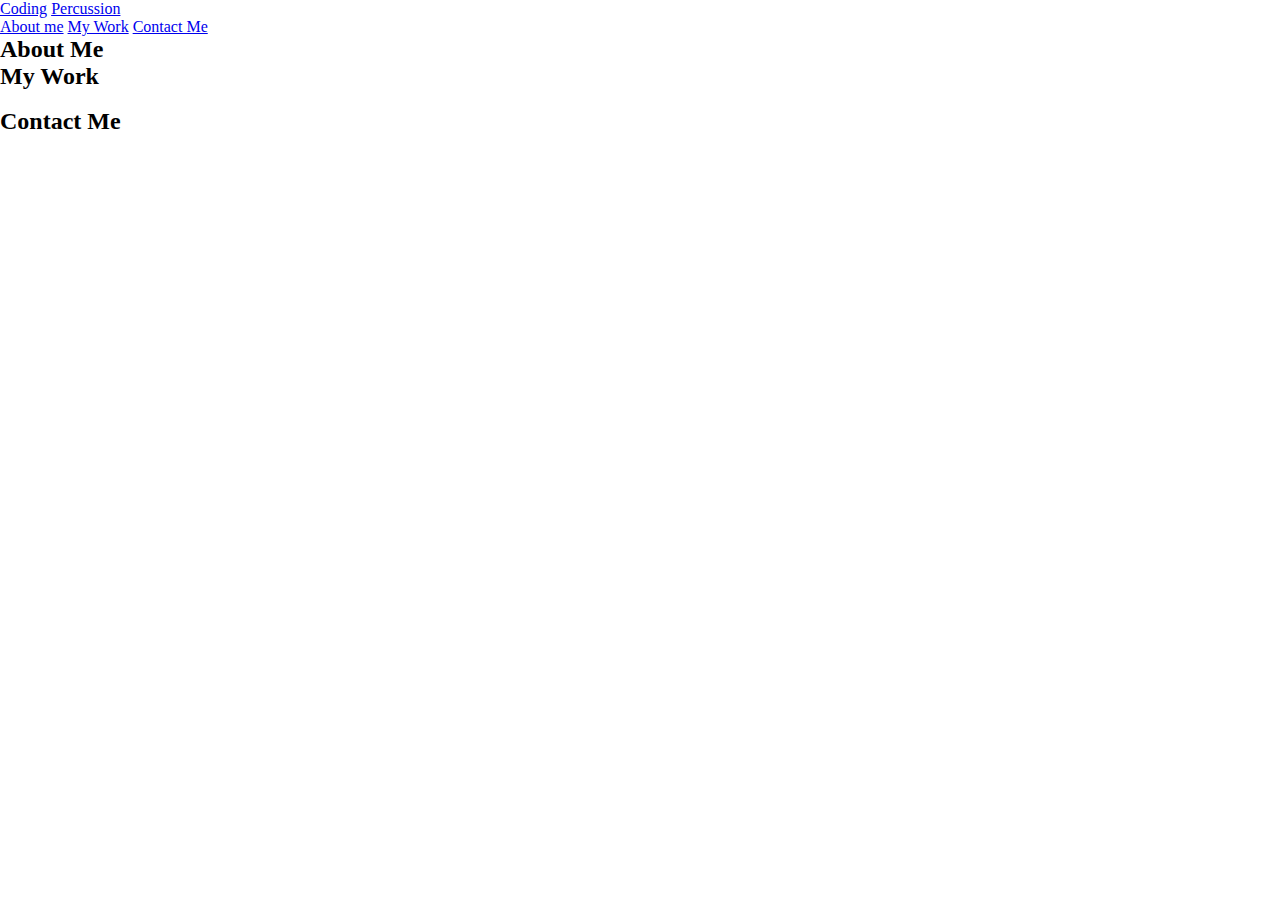
==== coding.html @ d890ffcf "added rough outline of sections and several possible pictures to use" ====
<!DOCTYPE html>
<html lang="en">
<head>
    <meta charset="UTF-8">
    <meta http-equiv="X-UA-Compatible" content="IE=edge">
    <meta name="viewport" content="width=device-width, initial-scale=1.0">
    <link rel="stylesheet" href="assets/css/style.css">
    <title>Michael Rodriguez Coding</title>
</head>
<body>
    <header>
        <div class="page-select">
            <a href="coding.html">Coding</a>
            <a href="#percussion-hero">Percussion</a>
        </div>
        <ul>
            <a href="#about-me">About me</a>
            <a href="#my-work">My Work</a>
            <a href="#contact-me">Contact Me</a>
        </ul>
    </header>

    <section id="about-me">
        <h2 class="section-title">About Me</h1>
    </section>

    <section id="my-work">
        <h2 class="section-title">My Work</h1>
        <img id="run-buddy">
        <img id="rock-paper-scissors">
        <img id="chrome-dinosaur-game">
    </section>

    <section id="contact-me">
        <h2 class="section-title">Contact Me</h2>
    </section>
    <footer></footer>
</body>
</html>

<!-- Acceptance Criteria

GIVEN I need to sample a potential employee's previous work
WHEN I load their portfolio
THEN I am presented with the developer's name, a recent photo, and links to sections about them, their work, and how to contact them
WHEN I click one of the links in the navigation
THEN the UI scrolls to the corresponding section
WHEN I click on the link to the section about their work
THEN the UI scrolls to a section with titled images of the developer's applications
WHEN I am presented with the developer's first application
THEN that application's image should be larger in size than the others
WHEN I click on the images of the applications
THEN I am taken to that deployed application
WHEN I resize the page or view the site on various screens and devices
THEN I am presented with a responsive layout that adapts to my viewport

-->
---- assets/css/style.css ----
* {
    padding: 0;
    margin: 0;
}
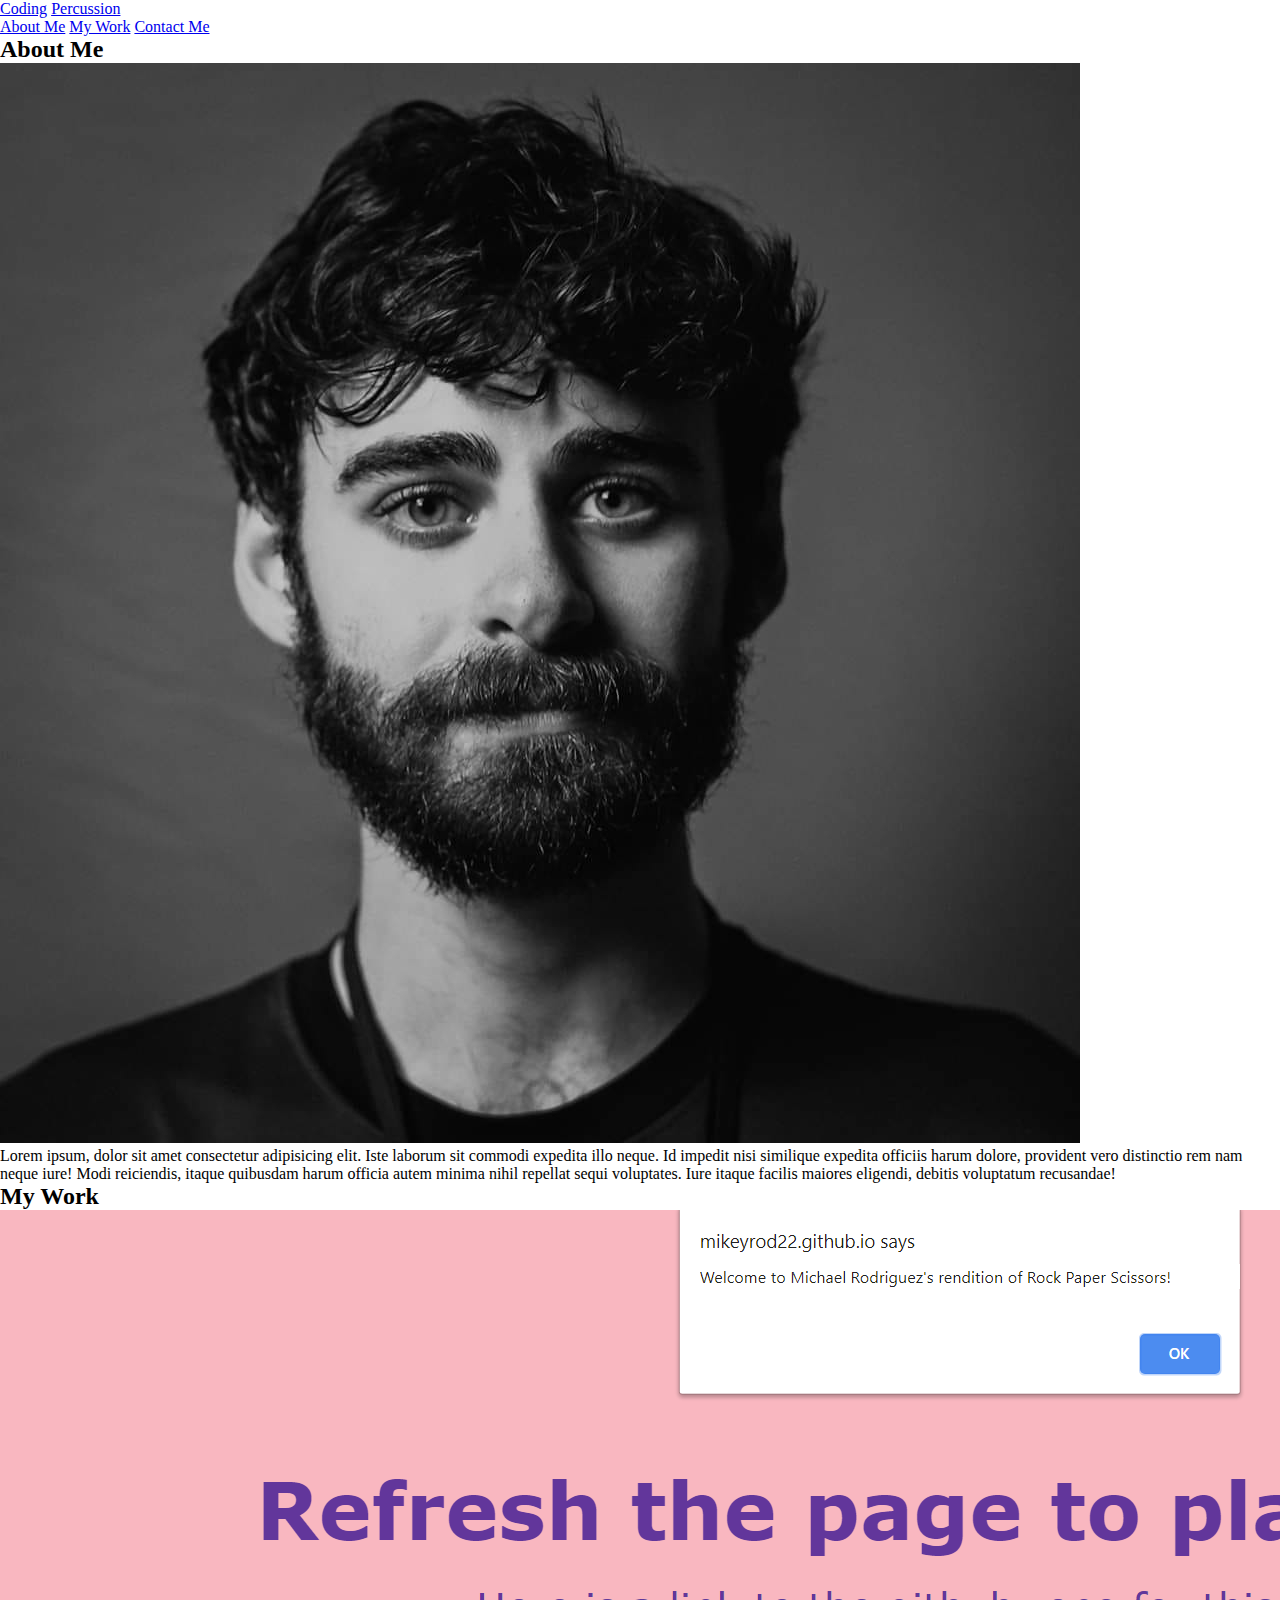
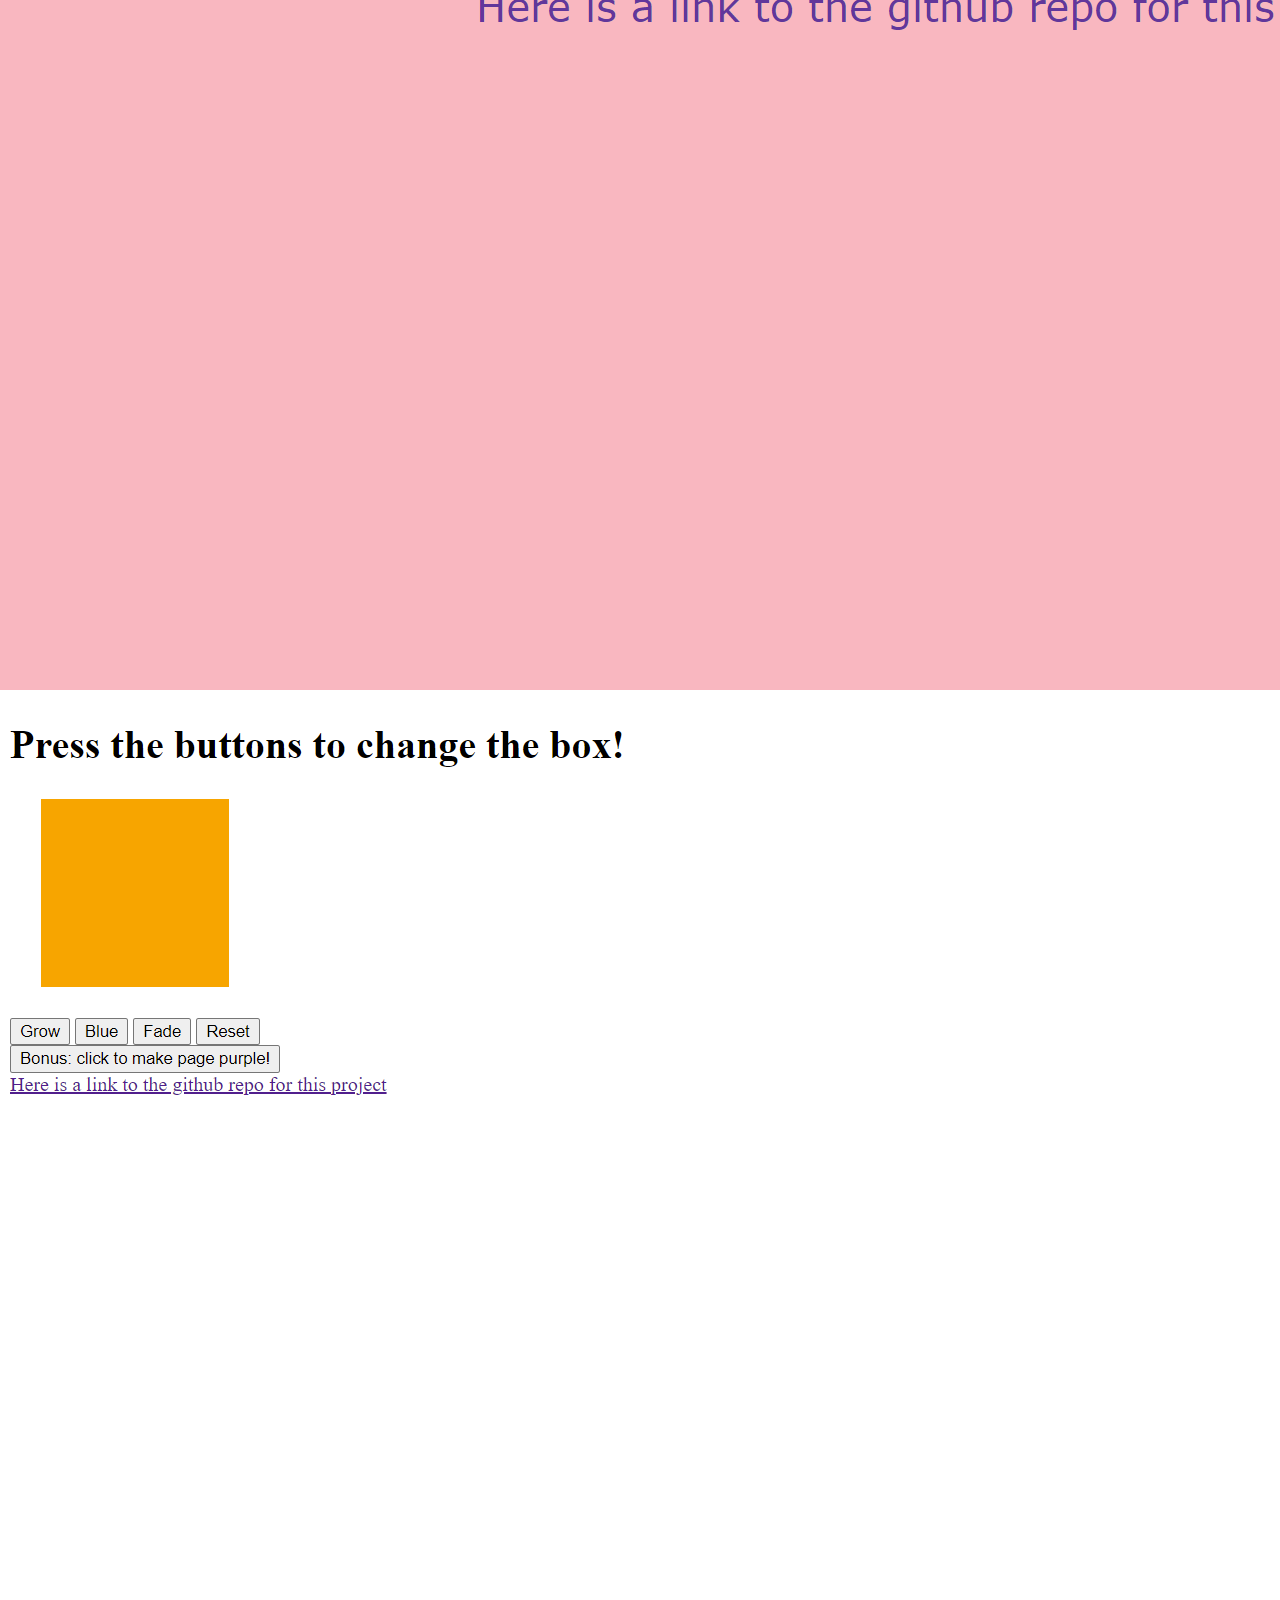
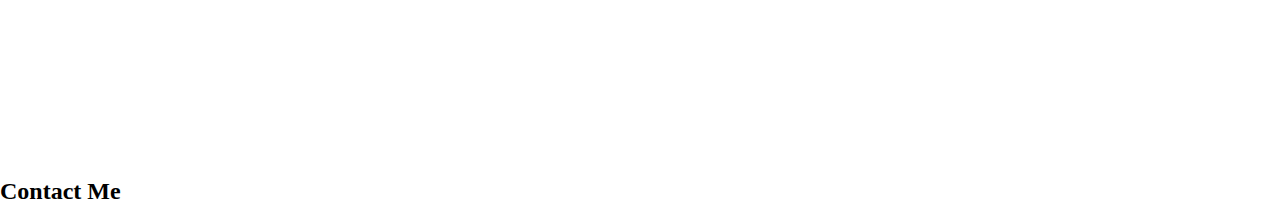
==== commit d3e5aef1: "rough html outline, inclusion of a few images" ====
--- a/coding.html
+++ b/coding.html
@@ -10,25 +10,31 @@
 <body>
     <header>
         <div class="page-select">
-            <a href="coding.html">Coding</a>
-            <a href="#percussion-hero">Percussion</a>
+            <a href="#coding-hero">Coding</a>
+            <a href="percussion.html">Percussion</a>
         </div>
         <ul>
-            <a href="#about-me">About me</a>
+            <a href="#about-me">About Me</a>
             <a href="#my-work">My Work</a>
             <a href="#contact-me">Contact Me</a>
         </ul>
     </header>
+    <hero id="coding-hero">
+
+    </hero>
 
     <section id="about-me">
         <h2 class="section-title">About Me</h1>
+            <img src="assets/images/headshot.jpg">
+            <p>
+                Lorem ipsum, dolor sit amet consectetur adipisicing elit. Iste laborum sit commodi expedita illo neque. Id impedit nisi similique expedita officiis harum dolore, provident vero distinctio rem nam neque iure! Modi reiciendis, itaque quibusdam harum officia autem minima nihil repellat sequi voluptates. Iure itaque facilis maiores eligendi, debitis voluptatum recusandae!
+            </p>
     </section>
 
     <section id="my-work">
         <h2 class="section-title">My Work</h1>
-        <img id="run-buddy">
-        <img id="rock-paper-scissors">
-        <img id="chrome-dinosaur-game">
+            <img src="assets/images/rps-screenshot.png">
+            <img src="assets/images/js-prework-screenshot.png">
     </section>
 
     <section id="contact-me">
--- a/assets/css/style.css
+++ b/assets/css/style.css
@@ -1,4 +1,5 @@
 * {
     padding: 0;
     margin: 0;
+    box-sizing: border-box;
 }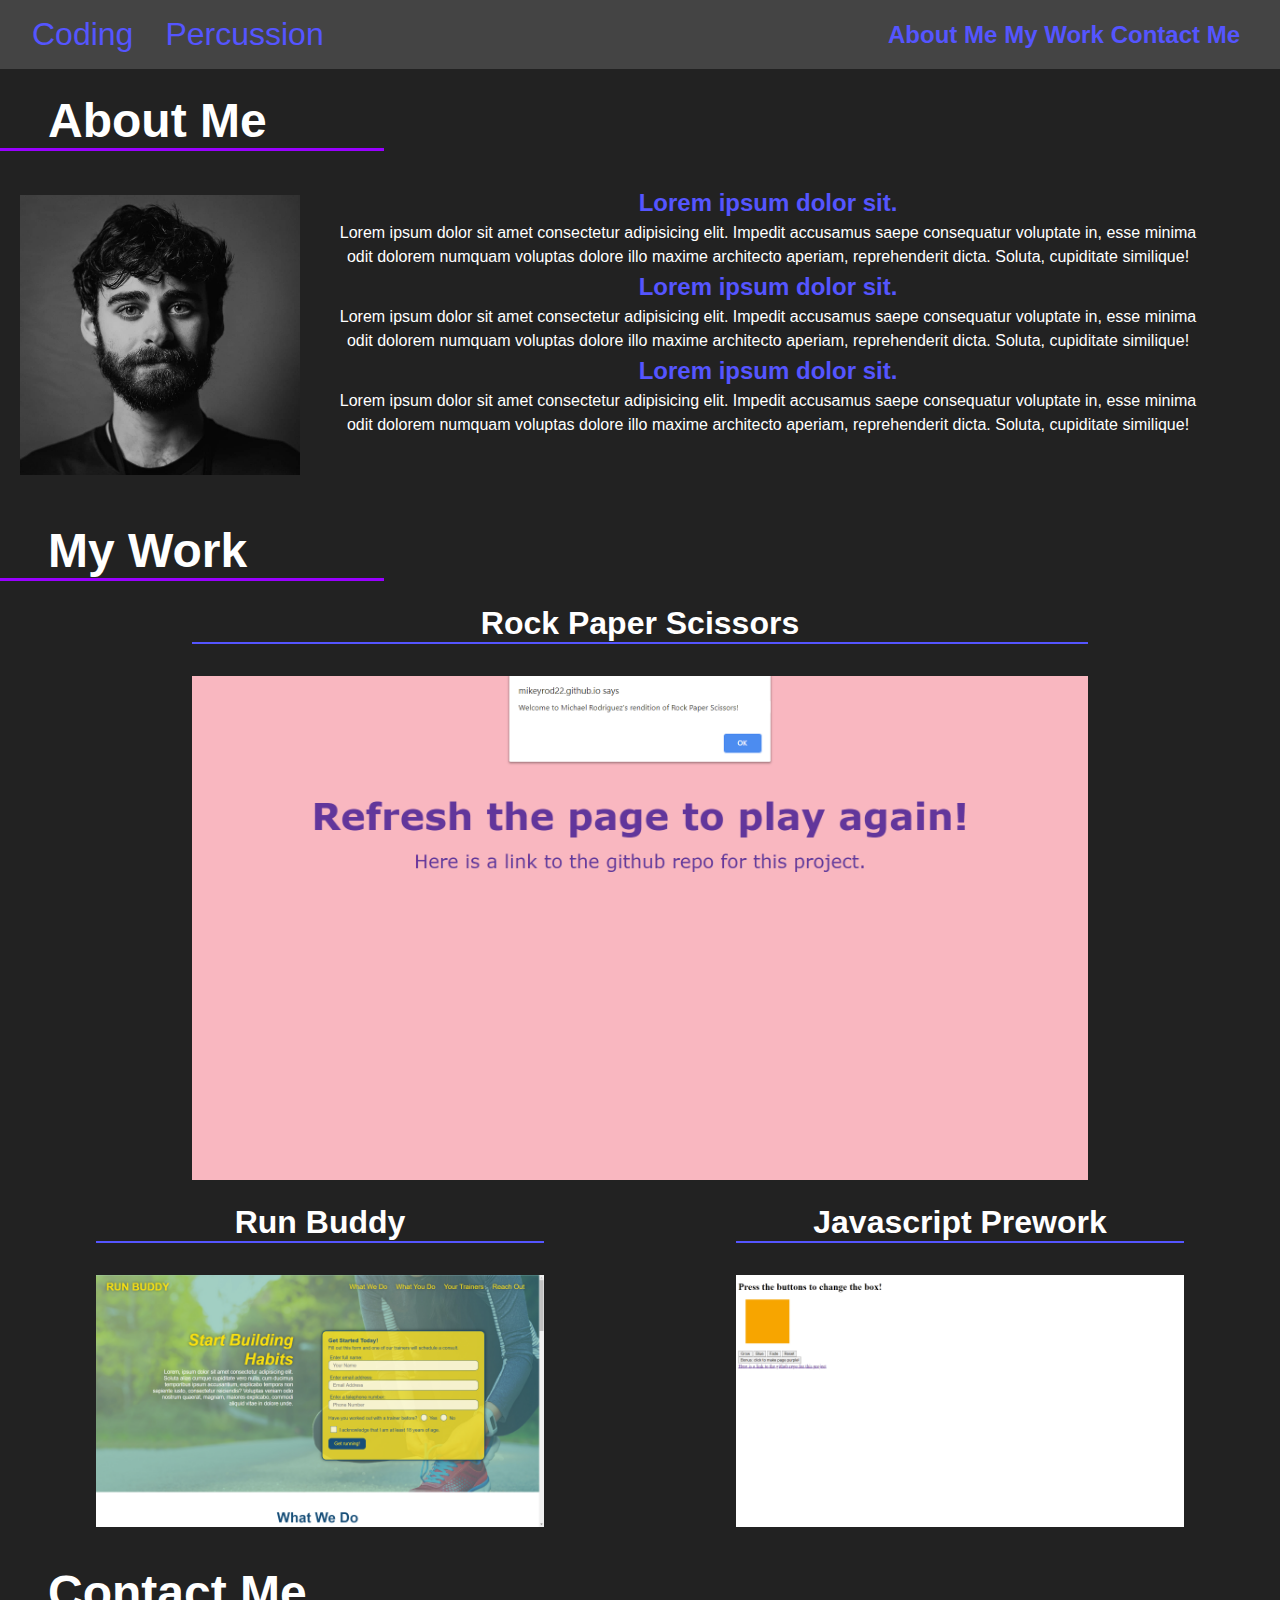
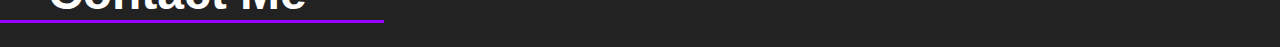
==== commit ff6454b1: "styled my work section" ====
--- a/coding.html
+++ b/coding.html
@@ -7,38 +7,61 @@
     <link rel="stylesheet" href="assets/css/style.css">
     <title>Michael Rodriguez Coding</title>
 </head>
-<body>
+<body id="body">
     <header>
         <div class="page-select">
-            <a href="#coding-hero">Coding</a>
+            <a href="#body">Coding</a>
             <a href="percussion.html">Percussion</a>
         </div>
         <ul>
-            <a href="#about-me">About Me</a>
-            <a href="#my-work">My Work</a>
-            <a href="#contact-me">Contact Me</a>
+            <li><a href="#about-me">About Me</a></li>
+            <li><a href="#my-work">My Work</a></li>
+            <li><a href="#contact-me">Contact Me</a></li>
         </ul>
     </header>
-    <hero id="coding-hero">
-
-    </hero>
-
-    <section id="about-me">
-        <h2 class="section-title">About Me</h1>
-            <img src="assets/images/headshot.jpg">
-            <p>
-                Lorem ipsum, dolor sit amet consectetur adipisicing elit. Iste laborum sit commodi expedita illo neque. Id impedit nisi similique expedita officiis harum dolore, provident vero distinctio rem nam neque iure! Modi reiciendis, itaque quibusdam harum officia autem minima nihil repellat sequi voluptates. Iure itaque facilis maiores eligendi, debitis voluptatum recusandae!
-            </p>
+    <!-- About me section -->
+    <h1 class="section-title">About Me</h1>
+    <section id="about-me" class="about-me">
+            <div class="about-me-img"><img src="assets/images/headshot.jpg" class="headshot" alt="Michael Rodriguez headshot"></div>
+            <article class="about-me-txt">
+                <h2>Lorem ipsum dolor sit.</h2>
+                <p>
+                    Lorem ipsum dolor sit amet consectetur adipisicing elit. Impedit accusamus saepe consequatur voluptate in, esse minima odit dolorem numquam voluptas dolore illo maxime architecto aperiam, reprehenderit dicta. Soluta, cupiditate similique!
+                </p>
+                <h2>Lorem ipsum dolor sit.</h2>
+                <p>
+                    Lorem ipsum dolor sit amet consectetur adipisicing elit. Impedit accusamus saepe consequatur voluptate in, esse minima odit dolorem numquam voluptas dolore illo maxime architecto aperiam, reprehenderit dicta. Soluta, cupiditate similique!
+                </p>
+                <h2>Lorem ipsum dolor sit.</h2>
+                <p>
+                    Lorem ipsum dolor sit amet consectetur adipisicing elit. Impedit accusamus saepe consequatur voluptate in, esse minima odit dolorem numquam voluptas dolore illo maxime architecto aperiam, reprehenderit dicta. Soluta, cupiditate similique!
+                </p>
+            </article>
     </section>
 
-    <section id="my-work">
-        <h2 class="section-title">My Work</h1>
-            <img src="assets/images/rps-screenshot.png">
-            <img src="assets/images/js-prework-screenshot.png">
+    <h1 class="section-title">My Work</h1>
+    <section id="my-work" class="my-work">
+        <div class="main-project">
+            <h2>Rock Paper Scissors</h2>
+            <a href="https://mikeyrod22.github.io/rps/" target="_blank">
+            <img src="assets/images/rps-screenshot.png" class="main-screenshot" alt="rps screenshot"></a>
+        </div>
+        <div class="other-projects">
+            <div class="run-buddy">
+                <h2>Run Buddy</h2>
+                <a href="https://mikeyrod22.github.io/run-buddy/" target="_blank">
+                <img src="assets/images/run-buddy-screenshot.png" class="screenshot" alt="run buddy screenshot"></a>
+            </div>
+            <div class="js-prework">
+                <h2>Javascript Prework</h2>
+                <a href="https://mikeyrod22.github.io/Module-6-JS-Activity/" target="_blank">
+                <img src="assets/images/js-prework-screenshot.png" class="screenshot" alt="js prework screenshot"></a>
+            </div>
+        </div>
     </section>
 
+    <h1 class="section-title">Contact Me</h1>
     <section id="contact-me">
-        <h2 class="section-title">Contact Me</h2>
     </section>
     <footer></footer>
 </body>
--- a/assets/css/style.css
+++ b/assets/css/style.css
@@ -2,4 +2,154 @@
     padding: 0;
     margin: 0;
     box-sizing: border-box;
+}
+
+:root {
+    --primary-color: #222;
+    --secondary-color: #444;
+    --accent-color1: #90f;
+    --accent-color2: #55f;
+    --accent-color3: #fff;
+}
+
+body {
+    font-family:'Franklin Gothic Medium', 'Arial Narrow', Arial, sans-serif;
+    color: var(--accent-color3);
+    background-color: var(--primary-color);
+}
+
+.section-title {
+    font-size: 48px;
+    color: var(--accent-color3);
+    padding-left: 1em;
+    border-bottom: 3px solid var(--accent-color1);
+    margin: 0.5em 0;
+    width: 30%;
+    text-align: left;
+}
+
+/* HEADER STYLES BEGIN */
+header {
+    position: -webkit-sticky;
+    position: sticky;
+    top: 0;
+    display: flex;
+    flex-wrap: wrap;
+    justify-content: space-between;
+    background-color: var(--secondary-color);
+    width: 100%;
+    padding: 16px 0;
+}
+
+header a {
+    text-decoration: none;
+}
+
+.page-select {
+    display: flex;
+    flex-wrap: wrap;
+    align-items: center;
+    justify-content: left;
+    margin-left: 1em;
+    width: 30%;
+}
+
+.page-select a {
+    padding: 0 0.5em;
+    font-size: 32px;
+    text-align: center;
+    color: var(--accent-color2);
+}
+
+header ul {
+    display: flex;
+    flex-wrap: wrap;
+    align-items: center;
+    justify-content: space-between;
+    padding: 0 1em;
+    margin-right: 1.5em;
+    width: 30%;
+}
+.percussion-ul {
+    width: 45%
+}
+
+header ul li {
+    list-style: none;
+    font-size: 24px;
+    font-weight: bold;
+}
+
+header ul li a {
+    color: var(--accent-color2);
+}
+/* HEADER STYLES END */
+
+/* ABOUT ME STYLES BEGIN */
+.about-me {
+    display: flex;
+    flex-wrap: wrap;
+    width: 100%
+}
+
+.about-me-img {
+    width: 25%;
+    padding: 20px;
+}
+
+.headshot {
+    width: 100%;
+}
+
+.about-me-txt{
+    width: 70%;
+    padding: 10px;
+    text-align: center;
+    line-height: 1.5;
+}
+
+.about-me-txt h2 {
+    font-size: 24px;
+    color: var(--accent-color2);
+}
+
+.about-me-txt p {
+    font-size: 16px;
+    color: var(--accent-color3);
+}
+/* ABOUT ME STYLES END */
+
+/* MY WORK STYLES BEGIN */
+.my-work h2 {
+    text-align: center;
+    font-size: 32px;
+    border-bottom: 2px solid var(--accent-color2);
+    margin-bottom: 1em;
+}
+
+.main-project {
+    width: 70%;
+    margin: 10px auto;
+}
+
+.main-screenshot {
+    width: 100%
+}
+
+.other-projects {
+    display: flex;
+}
+
+.run-buddy {
+    width: 35%;
+    margin: 10px auto;
+}
+
+.js-prework {
+    width: 35%;
+    margin: 10px auto;
+}
+
+.screenshot {
+    width: 100%;
 }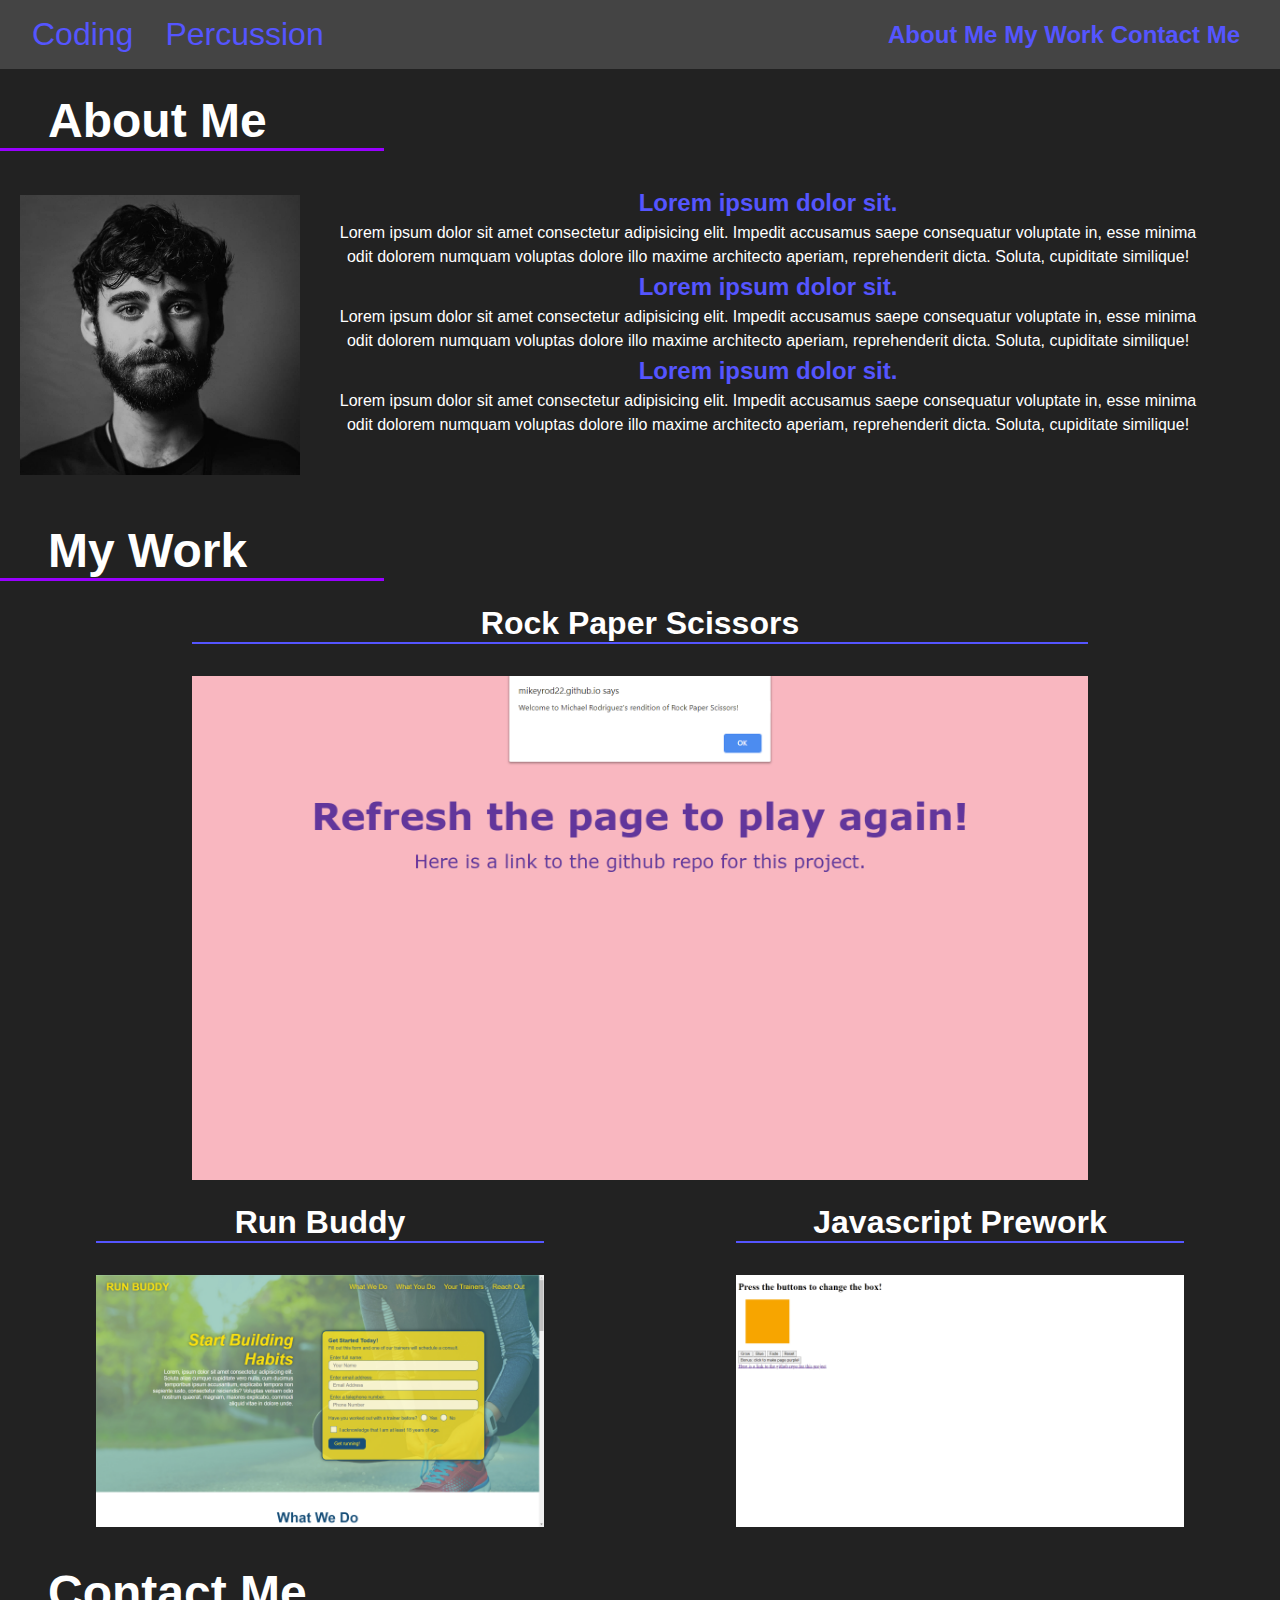
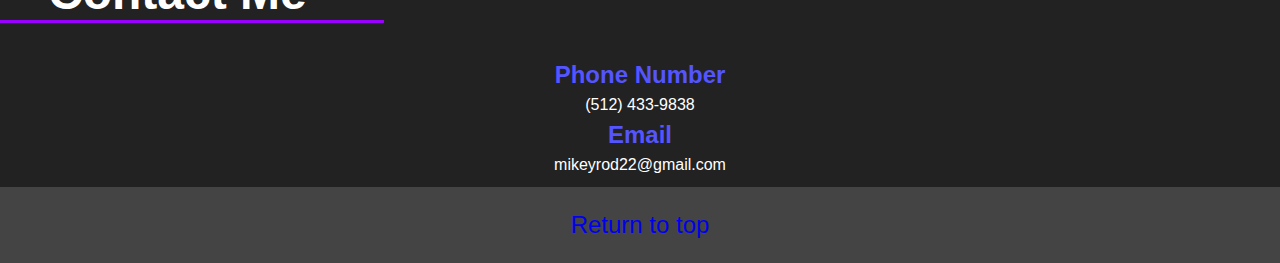
==== commit 537102fb: "fully styled coding.html page" ====
--- a/coding.html
+++ b/coding.html
@@ -62,25 +62,15 @@
 
     <h1 class="section-title">Contact Me</h1>
     <section id="contact-me">
+        <article class="about-me-txt contact-me-txt">
+                <h2>Phone Number</h2>
+                <p>(512) 433-9838</p>
+                <h2>Email</h2>
+                <a href="mailto:mikeyrod.22@gmailcom"><p>mikeyrod22@gmail.com</p></a>
+        </article>
     </section>
-    <footer></footer>
+    <footer>
+        <a href="#body">Return to top</a>
+    </footer>
 </body>
-</html>
-
-<!-- Acceptance Criteria
-
-GIVEN I need to sample a potential employee's previous work
-WHEN I load their portfolio
-THEN I am presented with the developer's name, a recent photo, and links to sections about them, their work, and how to contact them
-WHEN I click one of the links in the navigation
-THEN the UI scrolls to the corresponding section
-WHEN I click on the link to the section about their work
-THEN the UI scrolls to a section with titled images of the developer's applications
-WHEN I am presented with the developer's first application
-THEN that application's image should be larger in size than the others
-WHEN I click on the images of the applications
-THEN I am taken to that deployed application
-WHEN I resize the page or view the site on various screens and devices
-THEN I am presented with a responsive layout that adapts to my viewport
-
--->+</html>--- a/assets/css/style.css
+++ b/assets/css/style.css
@@ -152,4 +152,40 @@
 
 .screenshot {
     width: 100%;
+}
+/* MY WORK STYLES END */
+
+/* CONTACT ME STYLES BEGIN */
+.contact-me-txt{
+    width: 100%;
+    padding: 10px;
+    text-align: center;
+    line-height: 1.5;
+}
+
+.contact-me-txt h2 {
+    font-size: 24px;
+    color: var(--accent-color2);
+}
+
+.contact-me-txt p {
+    font-size: 16px;
+    color: var(--accent-color3);
+}
+
+.contact-me-txt a {
+    text-decoration: none;
+}
+/* CONTACT ME STYLES END */
+
+/* FOOTER STYLES BEGIN */
+footer {
+    background-color: var(--secondary-color);
+    font-size: 24px;
+    text-align: center;
+    padding: 1em 0;
+    width: 100%;
+}
+footer a {
+    text-decoration: none;
 }